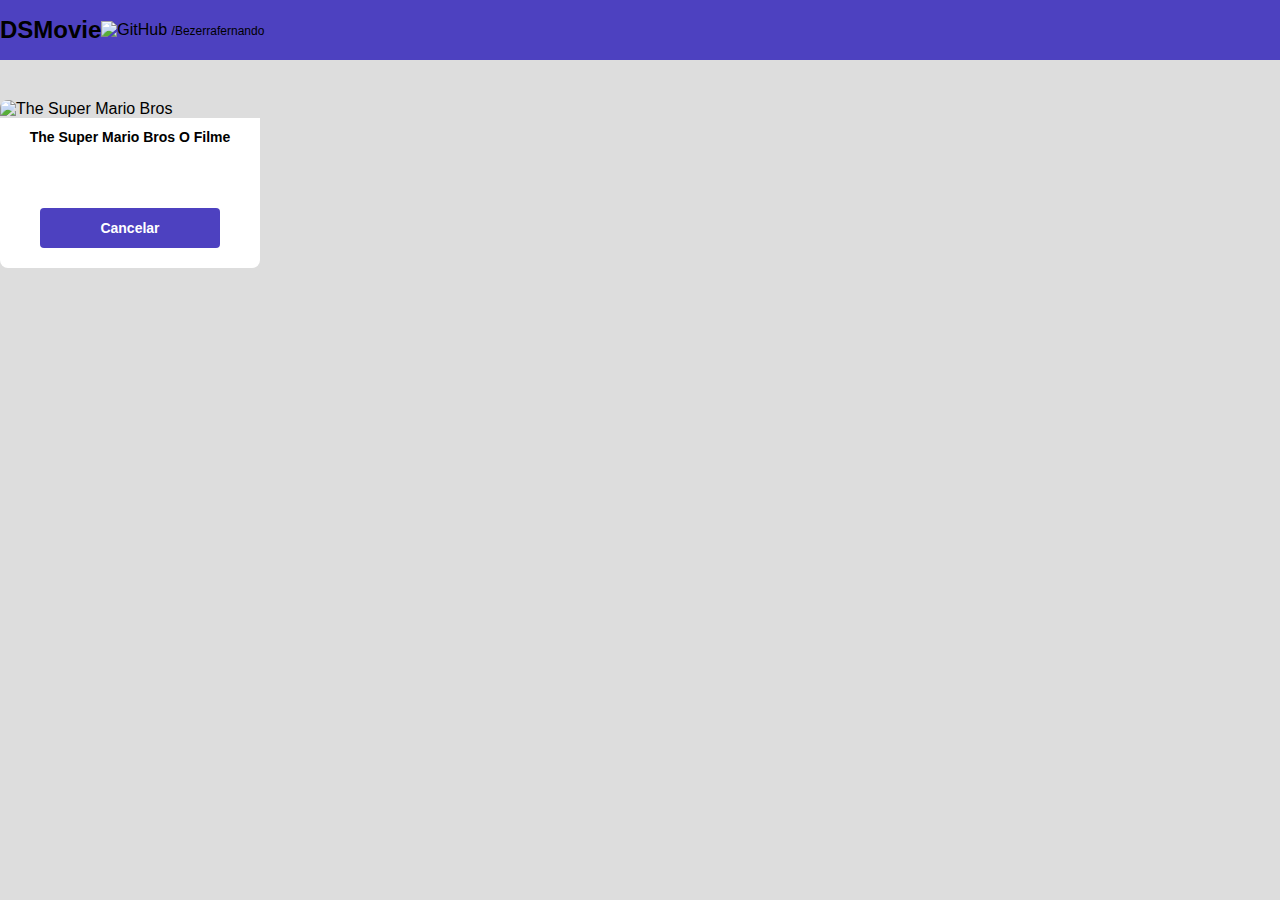
==== Form.html @ ab45937f "Formulário PARTE 1" ====
<!DOCTYPE html>
<html lang="en">
  <head>
    <meta charset="UTF-8" />
    <meta http-equiv="X-UA-Compatible" content="IE=edge" />
    <meta name="viewport" content="width=device-width, initial-scale=1.0" />
    <title>DSMOVIE</title>

    <link
      rel="stylesheet"
      href="https://cdn.jsdelivr.net/npm/bootstrap@5.3.0-alpha1/dist/css/bootstrap.rtl.min.css"
      integrity="sha384-WJUUqfoMmnfkBLne5uxXj+na/c7sesSJ32gI7GfCk4zO4GthUKhSEGyvQ839BC51"
      crossorigin="anonymous"
    />

    <link rel="stylesheet" href="css/styles.css" />
  </head>
  <body>
    <header>
      <nav class="container">
        <h1>DSMovie</h1>
        <div class="DSMovie-contact-contanier">
          <img src="img/GitHub.png" alt="GitHub" />
          <a href="https://github.com/Bezerrafernando">/Bezerrafernando</a>
        </div>
      </nav>
    </header>

    <main>
      <section id="dsmovie-form-section">

        <div  class="container dsmovie-form-conteiner">

          <div>
            <div class="dsmovie-card">
              <img
                src="https://www.themoviedb.org/t/p/w220_and_h330_face/qNBAXBIQlnOThrVvA6mA2B5ggV6.jpg"
                alt="The Super Mario Bros"
              />
              <div class="dsmove-car-description">
                <h3>The Super Mario Bros O Filme</h3>
                <a class="dsmovie-btn" href="index.html">Cancelar</a>
              </div>
            </div>
          </div>

        </div>

      </section>

    </main>
  </body>
</html>
---- css/styles.css ----
@import url("https://fonts.googleapis.com/css2?family=Open+Sans:wght@300;400;700&display=swap");

:root {
  --bg-gray: #ddd;
  --text-gray: #4a4a4a;
  --color-primary: #4d41c0;
  --white: #fff;
}
* {
  margin: 0;
  box-sizing: border-box;
  font-family: "Open+Sans", sans-serif;
}
h1,
h2,
h3,
h4,
h5,
h6 {
  margin: 0;
}
html,
body {
  background-color: var(--bg-gray);
}
header {
  background-color: var(--color-primary);
  color: var(--white);
  height: 60px;
  display: flex;
  align-items: center;
}
nav {
  display: flex;
  align-items: center;
  justify-content: space-between;
}
nav h1 {
  font-size: 24px;
  font-weight: 700;
}

nav a {
  font-size: 12px;
  font-weight: 400;
}

a,
:hover {
  text-decoration: none;
  color: unset;
}
.dsmovie-contact-contanier {
  display: flex;
  align-items: center;
}
.dsmovie-contact-contanier img {
  margin-right: 100px;
}

#dsmovie-card-list {
  padding: 40px 0;
}
.dsmovie-card {
  width: 260px;
}
.dsmovie-card img {
  width: 100%;
  border-radius: 8px 8px 0 0;
}
.dsmove-car-description {
  background-color: var(--white);

  padding: 10px 20px 20px 20px;
  display: flex;
  flex-direction: column;
  align-items: center;
  justify-content: space-between;
  text-align: center;
  border-radius: 0 0 8px 8px;
  min-height: 150px;
}
.dsmove-car-description h3 {
  font-size: 14px;
  font-weight: 700;
  margin-bottom: 25px;
  text-align: center;
  line-height: 19.07px;
}
.dsmovie-btn,
.dsmovie-btn:hover {
  background-color: var(--color-primary);
  width: 180px;
  height: 40px;
  color: var(--white);
  font-size: 14px;
  font-weight: 700;
  display: flex;
  align-items: center;
  justify-content: center;
  border-radius: 4px;
}
.dsmovie-form-conteiner {
  padding: 40px 0;
  max-width: 480px;
}
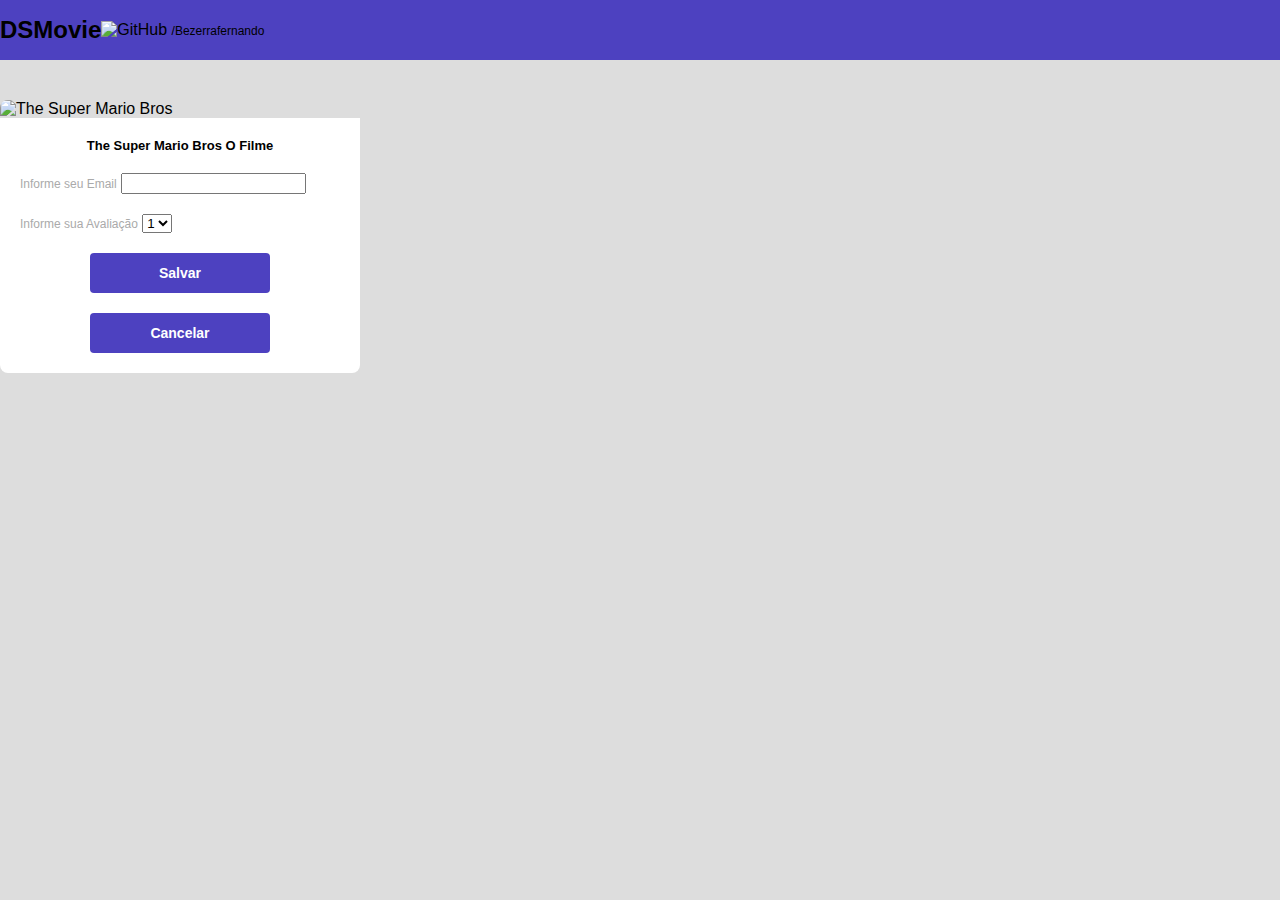
==== commit c23b761d: "Formulário PARTE 2" ====
--- a/Form.html
+++ b/Form.html
@@ -28,26 +28,41 @@
 
     <main>
       <section id="dsmovie-form-section">
-
-        <div  class="container dsmovie-form-conteiner">
-
+        <div class="container dsmovie-form-conteiner">
           <div>
-            <div class="dsmovie-card">
+            <div class="dsmovie-card-form">
               <img
                 src="https://www.themoviedb.org/t/p/w220_and_h330_face/qNBAXBIQlnOThrVvA6mA2B5ggV6.jpg"
                 alt="The Super Mario Bros"
               />
-              <div class="dsmove-car-description">
+              <div class="dsmove-form-description">
                 <h3>The Super Mario Bros O Filme</h3>
-                <a class="dsmovie-btn" href="index.html">Cancelar</a>
+                <form class="dsmove-form">
+                  <div class="form-group dsmove-form-group">
+                    <label for="email">Informe seu Email</label>
+                    <input class="form-control" type="email" id="email" />
+                  </div>
+                  <div class="form-group dsmove-form-group">
+                    <label for="score">Informe sua Avaliação</label>
+                    <select class="form-control" name="score" id=">
+                      score">
+                      <option value="1">1</option>
+                      <option value="2">2</option>
+                      <option value="3">3</option>
+                      <option value="4">4</option>
+                      <option value="5">5</option>
+                    </select>
+                  </div>
+                  <div class="dsmove-form-btn-container">
+                    <button class="dsmovie-btn" type="submit">Salvar</button>
+                    <a class="dsmovie-btn" href="index.html">Cancelar</a>
+                  </div>
+                </form>
               </div>
             </div>
           </div>
-
         </div>
-
       </section>
-
     </main>
   </body>
 </html>
--- a/css/styles.css
+++ b/css/styles.css
@@ -5,6 +5,7 @@
   --text-gray: #4a4a4a;
   --color-primary: #4d41c0;
   --white: #fff;
+  --text-ligth-gray: #aaa;
 }
 * {
   margin: 0;
@@ -56,6 +57,7 @@
 }
 .dsmovie-contact-contanier img {
   margin-right: 100px;
+  justify-content: space-between;
 }
 
 #dsmovie-card-list {
@@ -70,7 +72,6 @@
 }
 .dsmove-car-description {
   background-color: var(--white);
-
   padding: 10px 20px 20px 20px;
   display: flex;
   flex-direction: column;
@@ -85,7 +86,6 @@
   font-weight: 700;
   margin-bottom: 25px;
   text-align: center;
-  line-height: 19.07px;
 }
 .dsmovie-btn,
 .dsmovie-btn:hover {
@@ -99,8 +99,54 @@
   align-items: center;
   justify-content: center;
   border-radius: 4px;
+  border: 0;
+}
+.dsmovie-card-form {
+  width: 360px;
+}
+
+.dsmovie-card-form img {
+  border-radius: 8px 8px 0 0;
+  width: 360px;
+  height: 270.17px;
+  left: 0px;
+  top: 0px;
 }
 .dsmovie-form-conteiner {
   padding: 40px 0;
   max-width: 480px;
 }
+.dsmove-form-description {
+  background-color: var(--white);
+  padding: 20px;
+  display: flex;
+  flex-direction: column;
+  align-items: center;
+  border-radius: 0 0 8px 8px;
+}
+.dsmove-form {
+  width: 100%;
+}
+
+.dsmove-form-description h3 {
+  font-size: 13px;
+  font-weight: 700px;
+  margin-bottom: 20px;
+}
+
+.dsmove-form-group {
+  margin-bottom: 20px;
+}
+
+.dsmove-form-group label {
+  font-size: 12px;
+  color: var(--text-ligth-gray);
+}
+
+.dsmove-form-btn-container {
+  height: 100px;
+  display: flex;
+  flex-direction: column;
+  align-items: center;
+  justify-content: space-between;
+}
